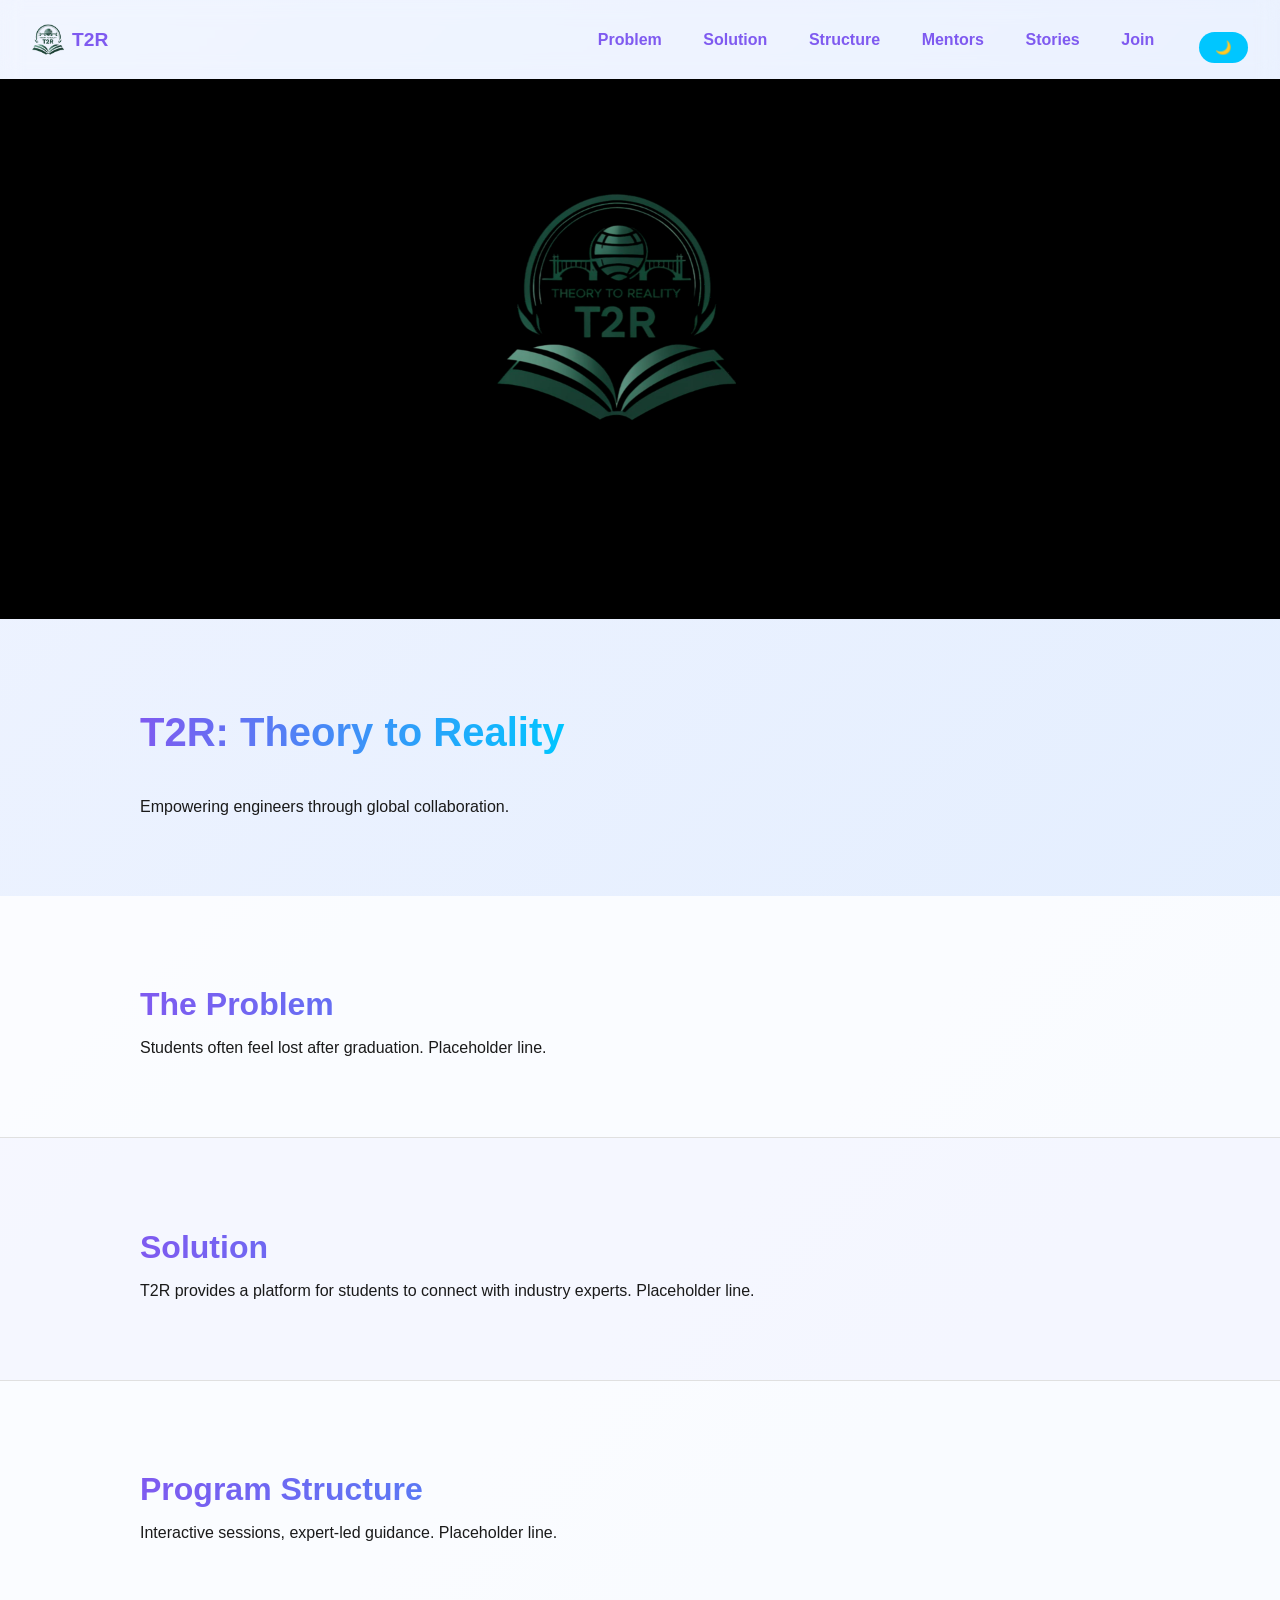
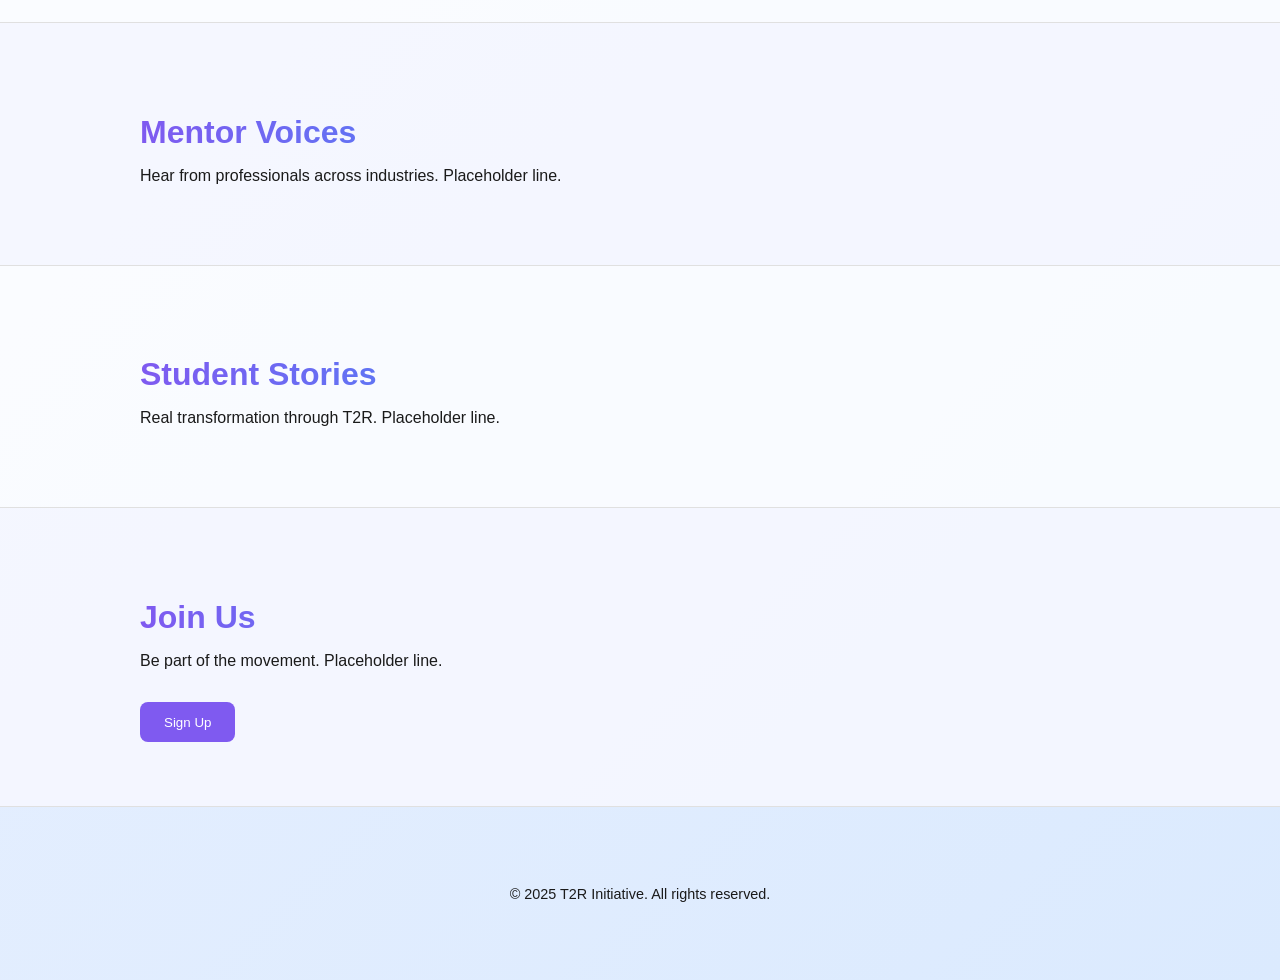
==== index.html @ ae23471e "Add files via upload" ====
<!DOCTYPE html>
<html lang="en">
<head>
  <meta charset="UTF-8" />
  <meta name="viewport" content="width=device-width, initial-scale=1.0" />
  <title>T2R Initiative</title>
  <style>
    :root {
  --bg-light: linear-gradient(135deg, #f0f4ff, #dbeafe);
  --bg-dark: linear-gradient(135deg, #1e1e2f, #2c2c3f);
  --text-light: #1a1a1a;
  --text-dark: #f5f5f5;
  --accent: #7f5af0;
  --nav-bg: rgba(255, 255, 255, 0.1);
  --nav-link: #7f5af0;
  --nav-hover: #00c6ff;
  --underline: 2px solid var(--nav-hover);
}

body {
  margin: 0;
  font-family: 'Segoe UI', sans-serif;
  transition: background 0.5s, color 0.5s;
  background: var(--bg-light);
  color: var(--text-light);
  scroll-behavior: smooth;
}

body.dark {
  background: var(--bg-dark);
  color: var(--text-dark);
  --nav-bg: rgba(30, 30, 47, 0.1);
  --nav-link: #00c6ff;
  --nav-hover: #7f5af0;
}

nav {
  position: sticky;
  top: 0;
  background: var(--nav-bg);
  backdrop-filter: blur(10px);
  z-index: 999;
}

.nav-container {
  display: flex;
  justify-content: space-between;
  align-items: center;
  padding: 1rem 2rem;
}

.logo {
  display: flex;
  align-items: center;
  font-weight: bold;
  color: var(--accent);
  font-size: 1.2rem;
  gap: 0.5rem;
}

.logo-img {
  width: 32px;
  height: auto;
}

/* Show/hide based on theme */
.light-logo {
  display: inline-block;
}

.dark-logo {
  display: none;
}

body.dark .light-logo {
  display: none;
}

body.dark .dark-logo {
  display: inline-block;
}
.hamburger {
  display: none;
  font-size: 1.5rem;
  cursor: pointer;
  color: var(--nav-link);
}

.nav-links {
  display: flex;
  align-items: center;
  gap: 1rem;
}

.nav-links a {
  position: relative;
  text-decoration: none;
  color: var(--nav-link);
  font-weight: bold;
  padding: 0.5rem 0.8rem;
  transition: color 0.3s ease;
}

.nav-links a::after {
  content: "";
  position: absolute;
  left: 0;
  bottom: -4px;
  width: 100%;
  height: 2px;
  background-color: var(--nav-hover);
  transform: scaleX(0);
  transform-origin: left;
  transition: transform 0.3s ease;
}

.nav-links a:hover::after {
  transform: scaleX(1);
}

.nav-links a.active::after {
  transform: scaleX(0.5);
}

#toggle-theme {
  background: var(--nav-hover);
  color: white;
  border: none;
  padding: 0.5rem 1rem;
  border-radius: 20px;
  cursor: pointer;
  margin-left: 1rem;
  font-weight: bold;
}

.carousel {
  position: relative;
  height: 60vh;
  overflow: hidden;
}

.carousel img {
  position: absolute;
  width: 100%;
  height: 100%;
  object-fit: cover;
  opacity: 0;
  transition: opacity 1s ease-in-out;
}

.carousel img.active {
  opacity: 1;
}

header, section, footer {
  padding: 4rem 2rem;
  /*max-width: 1000px;*/
  margin: auto;
  opacity: 0;
  transform: translateY(40px);
  transition: all 0.8s ease;
}

section.visible, header.visible, footer.visible {
  opacity: 1;
  transform: translateY(0);
}

h1 {
  font-size: 2.5rem;
  background: linear-gradient(to right, #7f5af0, #00c6ff);
  -webkit-background-clip: text;
  -webkit-text-fill-color: transparent;
  text-align: center;
}
h2 {
  font-size: 2rem;
  background: linear-gradient(to right, #7f5af0, #00c6ff);
  -webkit-background-clip: text;
  -webkit-text-fill-color: transparent;
  /*text-align: center;*/
  margin-bottom: 1rem;
}
button {
  background: #7f5af0;
  color: white;
  border: none;
  padding: 0.8rem 1.5rem;
  border-radius: 8px;
  cursor: pointer;
  margin-top: 1rem;
}

footer {
  text-align: center;
  font-size: 0.9rem;
}

/* Mobile Styles */
@media (max-width: 600px) {
  h1 {
    font-size: 1.8rem;
  }

  .hamburger {
    display: block;
  }

  .nav-links {
    display: none;
    flex-direction: column;
    background: var(--nav-bg);
    position: absolute;
    top: 60px;
    right: 20px;
    padding: 1rem;
    border-radius: 8px;
    gap: 0.5rem;
    align-items: flex-start;
  }

  .nav-links.show {
    display: flex;
  }

  #toggle-theme {
    margin-top: 0.5rem;
    margin-left: 0;
    width: 100%;
  }
}
.animated-section .section-heading,
.animated-section .section-content {
  opacity: 0;
  transform: translateY(20px);
  transition: opacity 0.6s ease, transform 0.6s ease;
}

.animated-section.visible .section-heading {
  opacity: 1;
  transform: translateY(0);
  transition-delay: 0.2s;
}

.animated-section.visible .section-content {
  opacity: 1;
  transform: translateY(0);
  transition-delay: 0.6s;
}
section:nth-of-type(even) {
  background-color: rgba(249, 249, 255, 0.8); /* light lavender with 80% opacity */
}

section:nth-of-type(odd) {
  background-color: rgba(255, 255, 255, 0.8); /* white with 80% opacity */
}

body.dark section:nth-of-type(even) {
  background-color: rgba(44, 44, 63, 0.8); /* dark lavender with 80% opacity */
}

body.dark section:nth-of-type(odd) {
  background-color: rgba(30, 30, 47, 0.8); /* darker tone with 80% opacity */
}

body.dark section {
  border-bottom: 1px solid rgba(255, 255, 255, 0.2); /* subtle divider line */
}

section {
  width: 100%;
  padding: 4rem 0;
  border-bottom: 1px solid #e0e0e0;
}
.section-inner {
  max-width: 1000px;
  margin: auto;
  padding: 0 2rem;
}

  </style>
</head>
<body>
  <!-- <button id="toggle-theme">🌙</button> -->

<nav>
  <div class="nav-container">
    <div class="logo">
    <img src="images/logo/T2R_logo.png" alt="T2R Logo" class="logo-img light-logo" />
    <img src="images/logo/T2R_logo_dark.png" alt="T2R Logo Dark" class="logo-img dark-logo" />
    T2R
    </div>


    <div class="hamburger" onclick="toggleMenu()">☰</div>
    <div class="nav-links" id="navLinks">
      <a href="#problem">Problem</a>
      <a href="#solution">Solution</a>
      <a href="#structure">Structure</a>
      <a href="#mentors">Mentors</a>
      <a href="#stories">Stories</a>
      <a href="#join">Join</a>
      <button id="toggle-theme">🌙</button>
    </div>
  </div>
</nav>

  <div class="carousel">
    <img src="images/slideshow/img1.png" class="active" />
    <img src="images/slideshow/img2.png" />
    <img src="images/slideshow/img1.png" />
  </div>

<header>
  <div class="section-inner">
    <div style="display: flex; justify-content: space-between; align-items: center;">
      <h1>T2R: Theory to Reality</h1>
    </div>
    <p>Empowering engineers through global collaboration.</p>
    <!-- <button>Learn More</button> -->
  </div>
</header>


<section id="problem" class="animated-section">
  <div class="section-inner">

    <h2 class="section-heading">The Problem</h2>

    <div class="section-content">
      <p>Students often feel lost after graduation. Placeholder line.</p>
    </div>
  </div>
</section>


<section id="solution" class="animated-section">
  <div class="section-inner">
    <h2 class="section-heading">Solution</h2>
    <div class="section-content">
      <p>T2R provides a platform for students to connect with industry experts. Placeholder line.</p>
    </div>
  </div>
</section>

<section id="structure" class="animated-section">
  <div class="section-inner">
    <h2 class="section-heading">Program Structure</h2>
    <div class="section-content">
      <p>Interactive sessions, expert-led guidance. Placeholder line.</p>
    </div>
  </div>
</section>

<section id="mentors" class="animated-section">
  <div class="section-inner">
    <h2 class="section-heading">Mentor Voices</h2>
    <div class="section-content">
      <p>Hear from professionals across industries. Placeholder line.</p>
    </div>
  </div>
</section>


<section id="stories" class="animated-section">
  <div class="section-inner">
    <h2 class="section-heading">Student Stories</h2>
    <div class="section-content">
      <p>Real transformation through T2R. Placeholder line.</p>
    </div>
  </div>
</section>

<section id="join" class="animated-section">
  <div class="section-inner">
    <h2 class="section-heading">Join Us</h2>
    <div class="section-content">
      <p>Be part of the movement. Placeholder line.</p>
      <button>Sign Up</button>
    </div>
  </div>
</section>

  <footer>
    <p>© 2025 T2R Initiative. All rights reserved.</p>
  </footer>

  <script>


  function toggleMenu() {
    const navLinks = document.getElementById('navLinks');
    const hamburger = document.querySelector('.hamburger');

    navLinks.classList.toggle('show');
    hamburger.textContent = navLinks.classList.contains('show') ? '✖' : '☰';
  }

  const toggle = document.getElementById('toggle-theme');
  toggle.onclick = () => {
    document.body.classList.toggle('dark');
    toggle.textContent = document.body.classList.contains('dark') ? '☀️' : '🌙';
  };

  const sections = document.querySelectorAll('section, header, footer');
  const observer = new IntersectionObserver(entries => {
    entries.forEach(entry => {
      if (entry.isIntersecting) entry.target.classList.add('visible');
    });
  }, { threshold: 0.1 });
  sections.forEach(sec => observer.observe(sec));
  
  const images = document.querySelectorAll('.carousel img');
  let index = 0;
  setInterval(() => {
    images[index].classList.remove('active');
    index = (index + 1) % images.length;
    images[index].classList.add('active');
  }, 4000);


const navLinks = document.querySelectorAll('.nav-links a');

window.addEventListener('scroll', () => {
  let current = '';
  sections.forEach(section => {
    const sectionTop = section.offsetTop - 100;
    if (pageYOffset >= sectionTop) {
      current = section.getAttribute('id');
    }
  });

  navLinks.forEach(link => {
    link.classList.remove('active');
    if (link.getAttribute('href') === `#${current}`) {
      link.classList.add('active');
    }
  });
});

  </script>
</body>
</html>
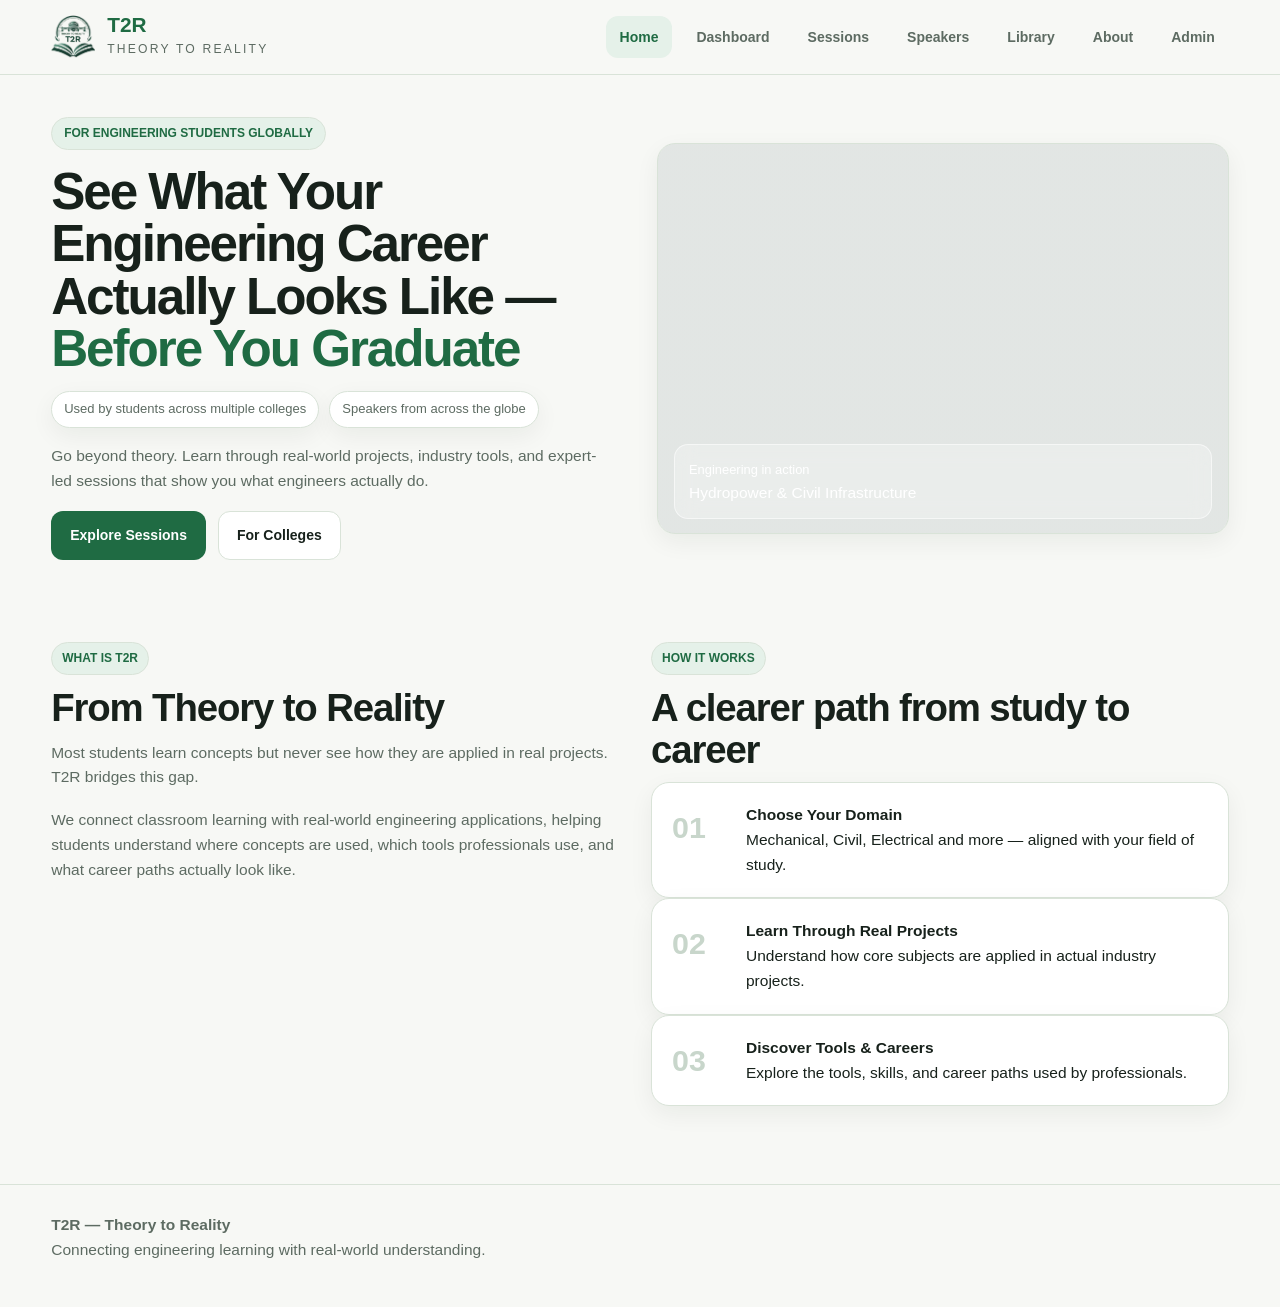
==== commit 2ec97e1c: "pradeep's update" ====
--- a/index.html
+++ b/index.html
@@ -1,443 +1,122 @@
-<!DOCTYPE html>
-<html lang="en">
-<head>
-  <meta charset="UTF-8" />
-  <meta name="viewport" content="width=device-width, initial-scale=1.0" />
-  <title>T2R Initiative</title>
-  <style>
-    :root {
-  --bg-light: linear-gradient(135deg, #f0f4ff, #dbeafe);
-  --bg-dark: linear-gradient(135deg, #1e1e2f, #2c2c3f);
-  --text-light: #1a1a1a;
-  --text-dark: #f5f5f5;
-  --accent: #7f5af0;
-  --nav-bg: rgba(255, 255, 255, 0.1);
-  --nav-link: #7f5af0;
-  --nav-hover: #00c6ff;
-  --underline: 2px solid var(--nav-hover);
-}
-
-body {
-  margin: 0;
-  font-family: 'Segoe UI', sans-serif;
-  transition: background 0.5s, color 0.5s;
-  background: var(--bg-light);
-  color: var(--text-light);
-  scroll-behavior: smooth;
-}
-
-body.dark {
-  background: var(--bg-dark);
-  color: var(--text-dark);
-  --nav-bg: rgba(30, 30, 47, 0.1);
-  --nav-link: #00c6ff;
-  --nav-hover: #7f5af0;
-}
-
-nav {
-  position: sticky;
-  top: 0;
-  background: var(--nav-bg);
-  backdrop-filter: blur(10px);
-  z-index: 999;
-}
-
-.nav-container {
-  display: flex;
-  justify-content: space-between;
-  align-items: center;
-  padding: 1rem 2rem;
-}
-
-.logo {
-  display: flex;
-  align-items: center;
-  font-weight: bold;
-  color: var(--accent);
-  font-size: 1.2rem;
-  gap: 0.5rem;
-}
-
-.logo-img {
-  width: 32px;
-  height: auto;
-}
-
-/* Show/hide based on theme */
-.light-logo {
-  display: inline-block;
-}
-
-.dark-logo {
-  display: none;
-}
-
-body.dark .light-logo {
-  display: none;
-}
-
-body.dark .dark-logo {
-  display: inline-block;
-}
-.hamburger {
-  display: none;
-  font-size: 1.5rem;
-  cursor: pointer;
-  color: var(--nav-link);
-}
-
-.nav-links {
-  display: flex;
-  align-items: center;
-  gap: 1rem;
-}
-
-.nav-links a {
-  position: relative;
-  text-decoration: none;
-  color: var(--nav-link);
-  font-weight: bold;
-  padding: 0.5rem 0.8rem;
-  transition: color 0.3s ease;
-}
-
-.nav-links a::after {
-  content: "";
-  position: absolute;
-  left: 0;
-  bottom: -4px;
-  width: 100%;
-  height: 2px;
-  background-color: var(--nav-hover);
-  transform: scaleX(0);
-  transform-origin: left;
-  transition: transform 0.3s ease;
-}
-
-.nav-links a:hover::after {
-  transform: scaleX(1);
-}
-
-.nav-links a.active::after {
-  transform: scaleX(0.5);
-}
-
-#toggle-theme {
-  background: var(--nav-hover);
-  color: white;
-  border: none;
-  padding: 0.5rem 1rem;
-  border-radius: 20px;
-  cursor: pointer;
-  margin-left: 1rem;
-  font-weight: bold;
-}
-
-.carousel {
-  position: relative;
-  height: 60vh;
-  overflow: hidden;
-}
-
-.carousel img {
-  position: absolute;
-  width: 100%;
-  height: 100%;
-  object-fit: cover;
-  opacity: 0;
-  transition: opacity 1s ease-in-out;
-}
-
-.carousel img.active {
-  opacity: 1;
-}
-
-header, section, footer {
-  padding: 4rem 2rem;
-  /*max-width: 1000px;*/
-  margin: auto;
-  opacity: 0;
-  transform: translateY(40px);
-  transition: all 0.8s ease;
-}
-
-section.visible, header.visible, footer.visible {
-  opacity: 1;
-  transform: translateY(0);
-}
-
-h1 {
-  font-size: 2.5rem;
-  background: linear-gradient(to right, #7f5af0, #00c6ff);
-  -webkit-background-clip: text;
-  -webkit-text-fill-color: transparent;
-  text-align: center;
-}
-h2 {
-  font-size: 2rem;
-  background: linear-gradient(to right, #7f5af0, #00c6ff);
-  -webkit-background-clip: text;
-  -webkit-text-fill-color: transparent;
-  /*text-align: center;*/
-  margin-bottom: 1rem;
-}
-button {
-  background: #7f5af0;
-  color: white;
-  border: none;
-  padding: 0.8rem 1.5rem;
-  border-radius: 8px;
-  cursor: pointer;
-  margin-top: 1rem;
-}
-
-footer {
-  text-align: center;
-  font-size: 0.9rem;
-}
-
-/* Mobile Styles */
-@media (max-width: 600px) {
-  h1 {
-    font-size: 1.8rem;
-  }
-
-  .hamburger {
-    display: block;
-  }
-
-  .nav-links {
-    display: none;
-    flex-direction: column;
-    background: var(--nav-bg);
-    position: absolute;
-    top: 60px;
-    right: 20px;
-    padding: 1rem;
-    border-radius: 8px;
-    gap: 0.5rem;
-    align-items: flex-start;
-  }
-
-  .nav-links.show {
-    display: flex;
-  }
-
-  #toggle-theme {
-    margin-top: 0.5rem;
-    margin-left: 0;
-    width: 100%;
-  }
-}
-.animated-section .section-heading,
-.animated-section .section-content {
-  opacity: 0;
-  transform: translateY(20px);
-  transition: opacity 0.6s ease, transform 0.6s ease;
-}
-
-.animated-section.visible .section-heading {
-  opacity: 1;
-  transform: translateY(0);
-  transition-delay: 0.2s;
-}
-
-.animated-section.visible .section-content {
-  opacity: 1;
-  transform: translateY(0);
-  transition-delay: 0.6s;
-}
-section:nth-of-type(even) {
-  background-color: rgba(249, 249, 255, 0.8); /* light lavender with 80% opacity */
-}
-
-section:nth-of-type(odd) {
-  background-color: rgba(255, 255, 255, 0.8); /* white with 80% opacity */
-}
-
-body.dark section:nth-of-type(even) {
-  background-color: rgba(44, 44, 63, 0.8); /* dark lavender with 80% opacity */
-}
-
-body.dark section:nth-of-type(odd) {
-  background-color: rgba(30, 30, 47, 0.8); /* darker tone with 80% opacity */
-}
-
-body.dark section {
-  border-bottom: 1px solid rgba(255, 255, 255, 0.2); /* subtle divider line */
-}
-
-section {
-  width: 100%;
-  padding: 4rem 0;
-  border-bottom: 1px solid #e0e0e0;
-}
-.section-inner {
-  max-width: 1000px;
-  margin: auto;
-  padding: 0 2rem;
-}
-
-  </style>
-</head>
-<body>
-  <!-- <button id="toggle-theme">🌙</button> -->
-
-<nav>
-  <div class="nav-container">
-    <div class="logo">
-    <img src="images/logo/T2R_logo.png" alt="T2R Logo" class="logo-img light-logo" />
-    <img src="images/logo/T2R_logo_dark.png" alt="T2R Logo Dark" class="logo-img dark-logo" />
-    T2R
-    </div>
-
-
-    <div class="hamburger" onclick="toggleMenu()">☰</div>
-    <div class="nav-links" id="navLinks">
-      <a href="#problem">Problem</a>
-      <a href="#solution">Solution</a>
-      <a href="#structure">Structure</a>
-      <a href="#mentors">Mentors</a>
-      <a href="#stories">Stories</a>
-      <a href="#join">Join</a>
-      <button id="toggle-theme">🌙</button>
-    </div>
-  </div>
-</nav>
-
-  <div class="carousel">
-    <img src="images/slideshow/img1.png" class="active" />
-    <img src="images/slideshow/img2.png" />
-    <img src="images/slideshow/img1.png" />
-  </div>
-
-<header>
-  <div class="section-inner">
-    <div style="display: flex; justify-content: space-between; align-items: center;">
-      <h1>T2R: Theory to Reality</h1>
-    </div>
-    <p>Empowering engineers through global collaboration.</p>
-    <!-- <button>Learn More</button> -->
-  </div>
-</header>
-
-
-<section id="problem" class="animated-section">
-  <div class="section-inner">
-
-    <h2 class="section-heading">The Problem</h2>
-
-    <div class="section-content">
-      <p>Students often feel lost after graduation. Placeholder line.</p>
-    </div>
-  </div>
-</section>
-
-
-<section id="solution" class="animated-section">
-  <div class="section-inner">
-    <h2 class="section-heading">Solution</h2>
-    <div class="section-content">
-      <p>T2R provides a platform for students to connect with industry experts. Placeholder line.</p>
-    </div>
-  </div>
-</section>
-
-<section id="structure" class="animated-section">
-  <div class="section-inner">
-    <h2 class="section-heading">Program Structure</h2>
-    <div class="section-content">
-      <p>Interactive sessions, expert-led guidance. Placeholder line.</p>
-    </div>
-  </div>
-</section>
-
-<section id="mentors" class="animated-section">
-  <div class="section-inner">
-    <h2 class="section-heading">Mentor Voices</h2>
-    <div class="section-content">
-      <p>Hear from professionals across industries. Placeholder line.</p>
-    </div>
-  </div>
-</section>
-
-
-<section id="stories" class="animated-section">
-  <div class="section-inner">
-    <h2 class="section-heading">Student Stories</h2>
-    <div class="section-content">
-      <p>Real transformation through T2R. Placeholder line.</p>
-    </div>
-  </div>
-</section>
-
-<section id="join" class="animated-section">
-  <div class="section-inner">
-    <h2 class="section-heading">Join Us</h2>
-    <div class="section-content">
-      <p>Be part of the movement. Placeholder line.</p>
-      <button>Sign Up</button>
-    </div>
-  </div>
-</section>
-
-  <footer>
-    <p>© 2025 T2R Initiative. All rights reserved.</p>
-  </footer>
-
-  <script>
-
-
-  function toggleMenu() {
-    const navLinks = document.getElementById('navLinks');
-    const hamburger = document.querySelector('.hamburger');
-
-    navLinks.classList.toggle('show');
-    hamburger.textContent = navLinks.classList.contains('show') ? '✖' : '☰';
-  }
-
-  const toggle = document.getElementById('toggle-theme');
-  toggle.onclick = () => {
-    document.body.classList.toggle('dark');
-    toggle.textContent = document.body.classList.contains('dark') ? '☀️' : '🌙';
-  };
-
-  const sections = document.querySelectorAll('section, header, footer');
-  const observer = new IntersectionObserver(entries => {
-    entries.forEach(entry => {
-      if (entry.isIntersecting) entry.target.classList.add('visible');
-    });
-  }, { threshold: 0.1 });
-  sections.forEach(sec => observer.observe(sec));
-  
-  const images = document.querySelectorAll('.carousel img');
-  let index = 0;
-  setInterval(() => {
-    images[index].classList.remove('active');
-    index = (index + 1) % images.length;
-    images[index].classList.add('active');
-  }, 4000);
-
-
-const navLinks = document.querySelectorAll('.nav-links a');
-
-window.addEventListener('scroll', () => {
-  let current = '';
-  sections.forEach(section => {
-    const sectionTop = section.offsetTop - 100;
-    if (pageYOffset >= sectionTop) {
-      current = section.getAttribute('id');
-    }
-  });
-
-  navLinks.forEach(link => {
-    link.classList.remove('active');
-    if (link.getAttribute('href') === `#${current}`) {
-      link.classList.add('active');
-    }
-  });
-});
-
-  </script>
-</body>
-</html>
+<!DOCTYPE html>
+<html lang="en">
+<head>
+  <meta charset="UTF-8" />
+  <meta name="viewport" content="width=device-width, initial-scale=1.0" />
+  <title>T2R | Home</title>
+  <link rel="stylesheet" href="css/style.css" />
+</head>
+<body>
+  <header class="site-header">
+    <div class="container nav">
+      <a href="index.html" class="brand">
+        <img src="assets/logo.png" alt="T2R Logo" class="logo" />
+        <div class="brand-text">
+          <strong>T2R</strong>
+          <span>Theory to Reality</span>
+        </div>
+      </a>
+
+      <nav class="nav-links">
+        <a href="index.html">Home</a>
+        <a href="dashboard.html">Dashboard</a>
+        <a href="sessions.html">Sessions</a>
+        <a href="speakers.html">Speakers</a>
+        <a href="library.html">Library</a>
+        <a href="about.html">About</a>
+        <a href="admin.html">Admin</a>
+      </nav>
+    </div>
+  </header>
+
+  <main>
+    <section class="hero">
+      <div class="container hero-grid">
+        <div>
+          <div class="eyebrow">For engineering students globally</div>
+          <h1>
+            See What Your Engineering Career Actually Looks Like —
+            <span class="green">Before You Graduate</span>
+          </h1>
+
+          <div class="badges">
+            <div class="badge">Used by students across multiple colleges</div>
+            <div class="badge">Speakers from across the globe</div>
+          </div>
+
+          <p>
+            Go beyond theory. Learn through real-world projects, industry tools, and expert-led sessions that show you what engineers actually do.
+          </p>
+
+          <div class="buttons">
+            <a href="sessions.html" class="btn btn-primary">Explore Sessions</a>
+            <a href="about.html" class="btn btn-secondary">For Colleges</a>
+          </div>
+        </div>
+
+        <div class="card hero-card">
+          <div class="hero-image" style="background-image: linear-gradient(rgba(18,48,32,0.12), rgba(18,48,32,0.12)), url('assets/hero.jpg');">
+            <div class="hero-overlay">
+              <small>Engineering in action</small><br />
+              Hydropower & Civil Infrastructure
+            </div>
+          </div>
+        </div>
+      </div>
+    </section>
+
+    <section class="page-section">
+      <div class="container grid-2">
+        <div>
+          <div class="section-label">What is T2R</div>
+          <h2 class="section-title">From Theory to Reality</h2>
+          <p class="section-copy">
+            Most students learn concepts but never see how they are applied in real projects. T2R bridges this gap.
+          </p>
+          <p class="section-copy">
+            We connect classroom learning with real-world engineering applications, helping students understand where concepts are used, which tools professionals use, and what career paths actually look like.
+          </p>
+        </div>
+
+        <div>
+          <div class="section-label">How it Works</div>
+          <h2 class="section-title">A clearer path from study to career</h2>
+
+          <div class="card process-card">
+            <div class="process-no">01</div>
+            <div>
+              <strong>Choose Your Domain</strong><br />
+              Mechanical, Civil, Electrical and more — aligned with your field of study.
+            </div>
+          </div>
+
+          <div class="card process-card">
+            <div class="process-no">02</div>
+            <div>
+              <strong>Learn Through Real Projects</strong><br />
+              Understand how core subjects are applied in actual industry projects.
+            </div>
+          </div>
+
+          <div class="card process-card">
+            <div class="process-no">03</div>
+            <div>
+              <strong>Discover Tools & Careers</strong><br />
+              Explore the tools, skills, and career paths used by professionals.
+            </div>
+          </div>
+        </div>
+      </div>
+    </section>
+  </main>
+
+  <footer class="footer">
+    <div class="container">
+      <strong>T2R — Theory to Reality</strong><br />
+      Connecting engineering learning with real-world understanding.
+    </div>
+  </footer>
+
+  <script src="js/script.js"></script>
+</body>
+</html>
--- a/css/style.css
+++ b/css/style.css
@@ -0,0 +1,318 @@
+:root {
+  --bg: #f7f8f5;
+  --surface: #ffffff;
+  --surface-soft: #f1f5ef;
+  --border: #d9e3d8;
+  --text: #17211b;
+  --text-soft: #5d6b62;
+  --green: #1f6b43;
+  --green-dark: #155235;
+  --green-soft: #e5f1e9;
+  --shadow: 0 8px 24px rgba(18, 39, 25, 0.06);
+  --max: 1180px;
+  --radius: 18px;
+}
+
+* {
+  box-sizing: border-box;
+}
+
+html {
+  scroll-behavior: smooth;
+}
+
+body {
+  margin: 0;
+  font-family: Inter, Arial, sans-serif;
+  background: var(--bg);
+  color: var(--text);
+  font-size: 15.5px;
+  line-height: 1.6;
+}
+
+a {
+  text-decoration: none;
+  color: inherit;
+}
+
+img {
+  max-width: 100%;
+  display: block;
+}
+
+.container {
+  width: min(92%, var(--max));
+  margin: 0 auto;
+}
+
+.site-header {
+  position: sticky;
+  top: 0;
+  z-index: 100;
+  background: rgba(247, 248, 245, 0.95);
+  backdrop-filter: blur(10px);
+  border-bottom: 1px solid var(--border);
+}
+
+.nav {
+  min-height: 74px;
+  display: flex;
+  align-items: center;
+  justify-content: space-between;
+  gap: 20px;
+}
+
+.brand {
+  display: flex;
+  align-items: center;
+  gap: 12px;
+}
+
+.logo {
+  height: 44px;
+  width: auto;
+  object-fit: contain;
+}
+
+.brand-text strong {
+  display: block;
+  color: var(--green);
+  font-size: 1.3rem;
+  line-height: 1;
+}
+
+.brand-text span {
+  display: block;
+  color: var(--text-soft);
+  font-size: 0.76rem;
+  letter-spacing: 0.18em;
+  text-transform: uppercase;
+  margin-top: 4px;
+}
+
+.nav-links {
+  display: flex;
+  gap: 10px;
+  flex-wrap: wrap;
+}
+
+.nav-links a {
+  padding: 10px 14px;
+  border-radius: 12px;
+  color: var(--text-soft);
+  font-size: 14px;
+  font-weight: 600;
+}
+
+.nav-links a:hover,
+.nav-links a.active {
+  background: var(--green-soft);
+  color: var(--green);
+}
+
+.page-section {
+  padding: 54px 0;
+}
+
+.hero {
+  padding: 42px 0 28px;
+}
+
+.hero-grid {
+  display: grid;
+  grid-template-columns: 1fr 1fr;
+  gap: 34px;
+  align-items: center;
+}
+
+.eyebrow {
+  display: inline-block;
+  background: var(--green-soft);
+  color: var(--green);
+  border: 1px solid var(--border);
+  padding: 6px 12px;
+  border-radius: 999px;
+  font-size: 12px;
+  font-weight: 700;
+  text-transform: uppercase;
+  margin-bottom: 16px;
+}
+
+.hero h1 {
+  font-size: clamp(2.3rem, 4vw, 3.8rem);
+  line-height: 1.02;
+  letter-spacing: -0.04em;
+  margin: 0 0 16px;
+}
+
+.hero h1 .green {
+  color: var(--green);
+}
+
+.hero p {
+  color: var(--text-soft);
+  max-width: 560px;
+  margin: 0 0 18px;
+}
+
+.badges {
+  display: flex;
+  flex-wrap: wrap;
+  gap: 10px;
+  margin: 16px 0;
+}
+
+.badge {
+  background: var(--surface);
+  border: 1px solid var(--border);
+  color: var(--text-soft);
+  border-radius: 999px;
+  padding: 7px 12px;
+  font-size: 13px;
+  box-shadow: var(--shadow);
+}
+
+.buttons {
+  display: flex;
+  gap: 12px;
+  flex-wrap: wrap;
+  margin-top: 12px;
+}
+
+.btn {
+  display: inline-flex;
+  align-items: center;
+  justify-content: center;
+  padding: 12px 18px;
+  border-radius: 12px;
+  font-size: 14px;
+  font-weight: 700;
+  border: 1px solid transparent;
+}
+
+.btn-primary {
+  background: var(--green);
+  color: white;
+}
+
+.btn-primary:hover {
+  background: var(--green-dark);
+}
+
+.btn-secondary {
+  background: var(--surface);
+  color: var(--text);
+  border-color: var(--border);
+}
+
+.card {
+  background: var(--surface);
+  border: 1px solid var(--border);
+  border-radius: var(--radius);
+  box-shadow: var(--shadow);
+}
+
+.hero-card {
+  overflow: hidden;
+}
+
+.hero-image {
+  position: relative;
+  aspect-ratio: 1.2 / 0.82;
+  background-size: cover;
+  background-position: center;
+}
+
+.hero-overlay {
+  position: absolute;
+  left: 16px;
+  right: 16px;
+  bottom: 14px;
+  padding: 12px 14px;
+  border-radius: 14px;
+  background: rgba(255,255,255,0.28);
+  border: 1px solid rgba(255,255,255,0.55);
+  backdrop-filter: blur(10px);
+  color: white;
+}
+
+.section-label {
+  display: inline-block;
+  background: var(--green-soft);
+  color: var(--green);
+  border: 1px solid var(--border);
+  border-radius: 999px;
+  padding: 6px 10px;
+  font-size: 12px;
+  font-weight: 800;
+  text-transform: uppercase;
+  margin-bottom: 12px;
+}
+
+.section-title {
+  font-size: clamp(1.8rem, 3vw, 2.8rem);
+  line-height: 1.08;
+  letter-spacing: -0.03em;
+  margin: 0 0 12px;
+}
+
+.section-copy {
+  color: var(--text-soft);
+  margin: 0 0 18px;
+}
+
+.grid-2 {
+  display: grid;
+  grid-template-columns: 1fr 1fr;
+  gap: 22px;
+}
+
+.grid-3 {
+  display: grid;
+  grid-template-columns: repeat(3, 1fr);
+  gap: 18px;
+}
+
+.info-card,
+.process-card,
+.speaker-card,
+.resource-card {
+  padding: 20px;
+}
+
+.process-card {
+  display: grid;
+  grid-template-columns: 60px 1fr;
+  gap: 14px;
+}
+
+.process-no {
+  font-size: 1.9rem;
+  font-weight: 800;
+  color: #c8d6cb;
+}
+
+.footer {
+  padding: 28px 0 44px;
+  border-top: 1px solid var(--border);
+  color: var(--text-soft);
+  margin-top: 24px;
+}
+
+@media (max-width: 900px) {
+  .hero-grid,
+  .grid-2,
+  .grid-3 {
+    grid-template-columns: 1fr;
+  }
+
+  .nav {
+    flex-direction: column;
+    align-items: flex-start;
+    padding: 12px 0;
+  }
+
+  .nav-links {
+    width: 100%;
+  }
+}
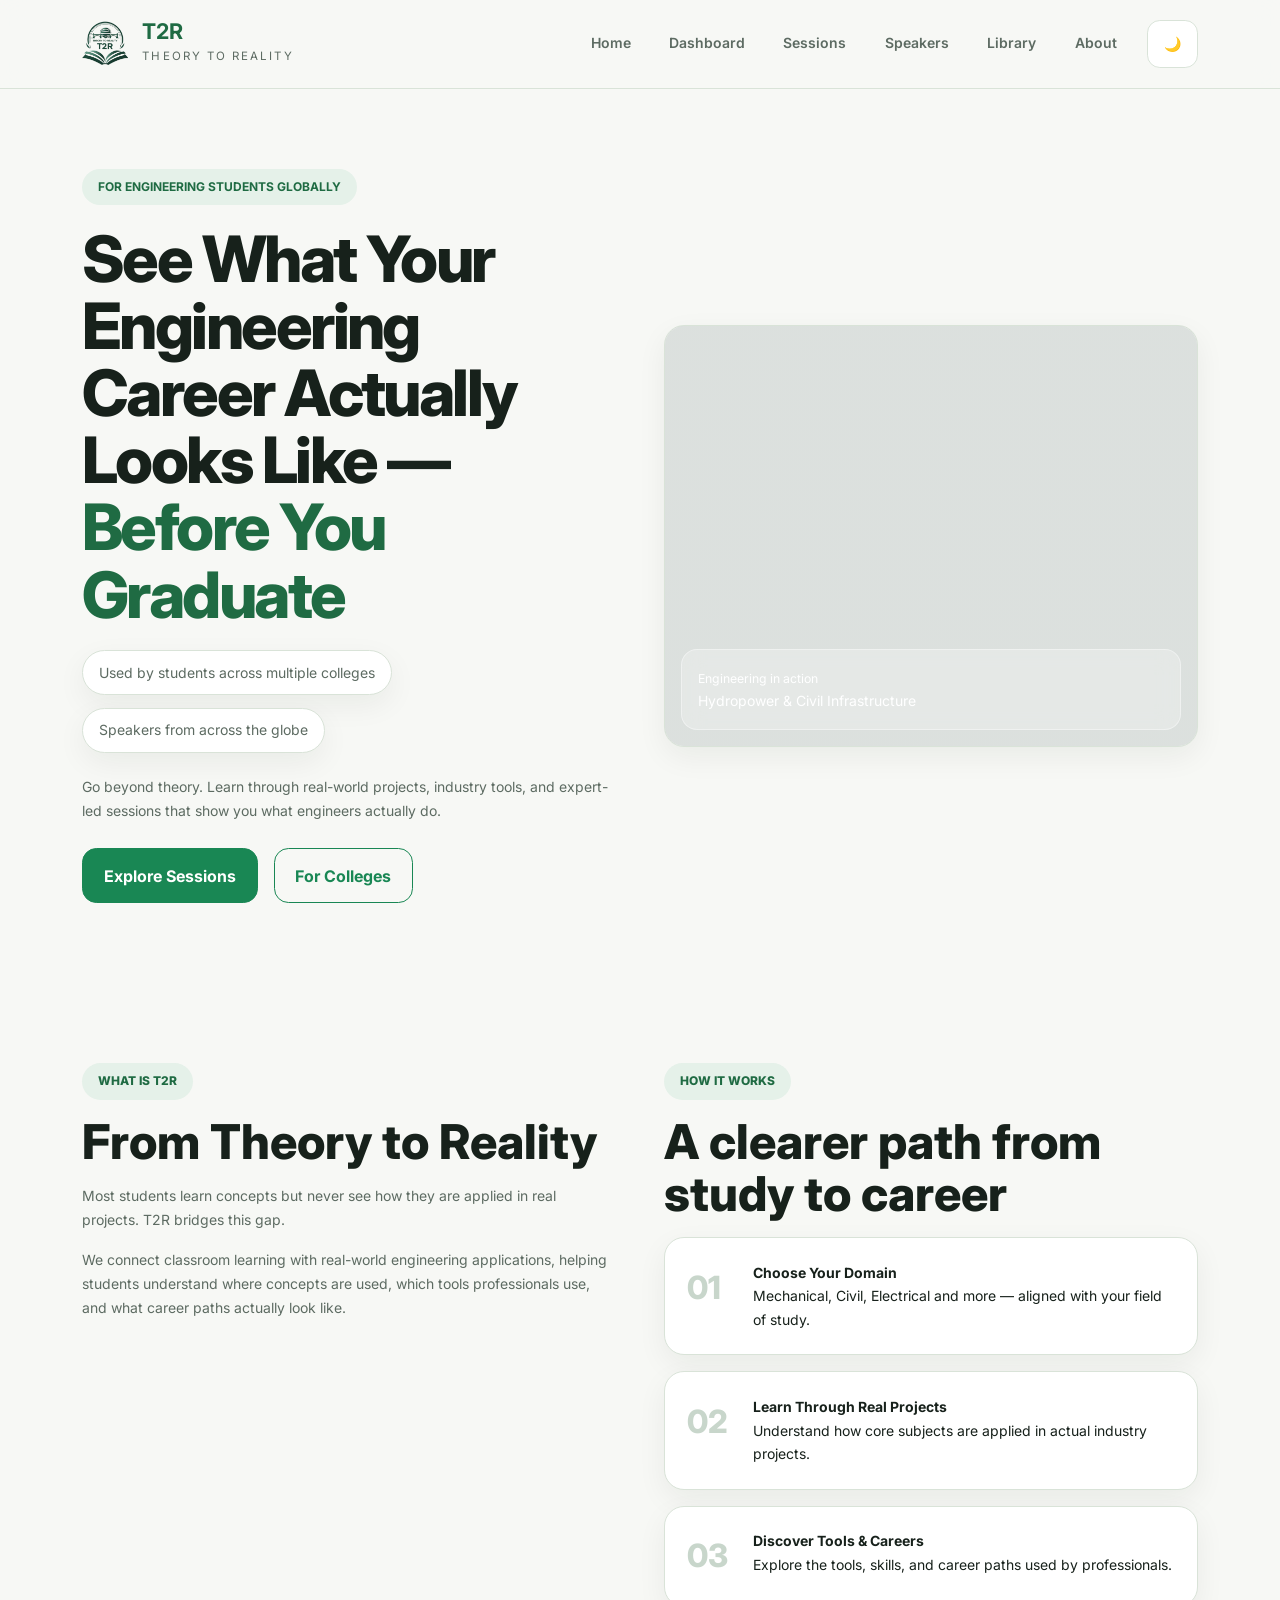
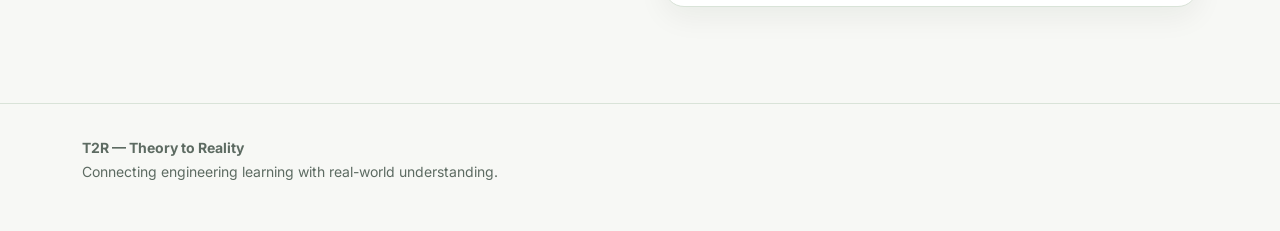
==== commit c90b6fd4: "added bootstrap and dark mode" ====
--- a/index.html
+++ b/index.html
@@ -1,122 +1,289 @@
 <!DOCTYPE html>
 <html lang="en">
+
 <head>
+
   <meta charset="UTF-8" />
-  <meta name="viewport" content="width=device-width, initial-scale=1.0" />
+
+  <meta
+    name="viewport"
+    content="width=device-width, initial-scale=1.0"
+  />
+
   <title>T2R | Home</title>
+
+  <!-- Bootstrap -->
+  <link
+    href="https://cdn.jsdelivr.net/npm/bootstrap@5.3.3/dist/css/bootstrap.min.css"
+    rel="stylesheet"
+  />
+
+  <!-- Google Fonts -->
+  <link rel="preconnect" href="https://fonts.googleapis.com" />
+
+  <link
+    rel="preconnect"
+    href="https://fonts.gstatic.com"
+    crossorigin
+  />
+
+  <link
+    href="https://fonts.googleapis.com/css2?family=Inter:wght@400;500;600;700;800&display=swap"
+    rel="stylesheet"
+  />
+
+  <!-- Custom CSS -->
   <link rel="stylesheet" href="css/style.css" />
+
 </head>
+
 <body>
-  <header class="site-header">
-    <div class="container nav">
-      <a href="index.html" class="brand">
-        <img src="assets/logo.png" alt="T2R Logo" class="logo" />
-        <div class="brand-text">
-          <strong>T2R</strong>
-          <span>Theory to Reality</span>
-        </div>
-      </a>
-
-      <nav class="nav-links">
-        <a href="index.html">Home</a>
-        <a href="dashboard.html">Dashboard</a>
-        <a href="sessions.html">Sessions</a>
-        <a href="speakers.html">Speakers</a>
-        <a href="library.html">Library</a>
-        <a href="about.html">About</a>
-        <a href="admin.html">Admin</a>
-      </nav>
+
+  <!-- HEADER COMPONENT -->
+  <div id="header-placeholder"></div>
+
+  <!-- HERO -->
+  <section class="hero-section">
+
+    <div class="container">
+
+      <div class="row align-items-center g-5">
+
+        <!-- LEFT -->
+        <div class="col-lg-6">
+
+          <div class="eyebrow">
+            For engineering students globally
+          </div>
+
+          <h1 class="hero-title">
+            See What Your Engineering Career
+            Actually Looks Like —
+            <span>Before You Graduate</span>
+          </h1>
+
+          <div class="badges">
+
+            <div class="badge-custom">
+              Used by students across multiple colleges
+            </div>
+
+            <div class="badge-custom">
+              Speakers from across the globe
+            </div>
+
+          </div>
+
+          <p class="hero-text">
+
+            Go beyond theory.
+
+            Learn through real-world projects,
+            industry tools, and expert-led sessions
+            that show you what engineers actually do.
+
+          </p>
+
+          <div class="hero-buttons">
+
+            <a
+              href="sessions.html"
+              class="btn btn-success btn-custom"
+            >
+              Explore Sessions
+            </a>
+
+            <a
+              href="about.html"
+              class="btn btn-outline-success btn-custom"
+            >
+              For Colleges
+            </a>
+
+          </div>
+
+        </div>
+
+        <!-- RIGHT -->
+        <div class="col-lg-6">
+
+          <div class="hero-card">
+
+            <div
+              class="hero-image"
+              style="
+                background-image:
+                linear-gradient(
+                  rgba(18,48,32,0.15),
+                  rgba(18,48,32,0.15)
+                ),
+                url('assets/hero.jpg');
+              "
+            >
+
+              <div class="hero-overlay">
+
+                <small>
+                  Engineering in action
+                </small>
+
+                <br />
+
+                Hydropower & Civil Infrastructure
+
+              </div>
+
+            </div>
+
+          </div>
+
+        </div>
+
+      </div>
+
     </div>
-  </header>
-
-  <main>
-    <section class="hero">
-      <div class="container hero-grid">
-        <div>
-          <div class="eyebrow">For engineering students globally</div>
-          <h1>
-            See What Your Engineering Career Actually Looks Like —
-            <span class="green">Before You Graduate</span>
-          </h1>
-
-          <div class="badges">
-            <div class="badge">Used by students across multiple colleges</div>
-            <div class="badge">Speakers from across the globe</div>
-          </div>
-
-          <p>
-            Go beyond theory. Learn through real-world projects, industry tools, and expert-led sessions that show you what engineers actually do.
+
+  </section>
+
+  <!-- ABOUT -->
+  <section class="page-section">
+
+    <div class="container">
+
+      <div class="row g-5">
+
+        <!-- LEFT -->
+        <div class="col-lg-6">
+
+          <div class="section-label">
+            What is T2R
+          </div>
+
+          <h2 class="section-title">
+            From Theory to Reality
+          </h2>
+
+          <p class="section-copy">
+
+            Most students learn concepts
+            but never see how they are applied
+            in real projects.
+
+            T2R bridges this gap.
+
           </p>
 
-          <div class="buttons">
-            <a href="sessions.html" class="btn btn-primary">Explore Sessions</a>
-            <a href="about.html" class="btn btn-secondary">For Colleges</a>
-          </div>
-        </div>
-
-        <div class="card hero-card">
-          <div class="hero-image" style="background-image: linear-gradient(rgba(18,48,32,0.12), rgba(18,48,32,0.12)), url('assets/hero.jpg');">
-            <div class="hero-overlay">
-              <small>Engineering in action</small><br />
-              Hydropower & Civil Infrastructure
-            </div>
-          </div>
-        </div>
+          <p class="section-copy">
+
+            We connect classroom learning
+            with real-world engineering applications,
+            helping students understand where concepts
+            are used, which tools professionals use,
+            and what career paths actually look like.
+
+          </p>
+
+        </div>
+
+        <!-- RIGHT -->
+        <div class="col-lg-6">
+
+          <div class="section-label">
+            How it Works
+          </div>
+
+          <h2 class="section-title">
+            A clearer path from study to career
+          </h2>
+
+          <!-- CARD -->
+          <div class="card-custom process-card">
+
+            <div class="process-no">
+              01
+            </div>
+
+            <div>
+
+              <strong>
+                Choose Your Domain
+              </strong>
+
+              <br />
+
+              Mechanical, Civil, Electrical
+              and more — aligned with
+              your field of study.
+
+            </div>
+
+          </div>
+
+          <!-- CARD -->
+          <div class="card-custom process-card">
+
+            <div class="process-no">
+              02
+            </div>
+
+            <div>
+
+              <strong>
+                Learn Through Real Projects
+              </strong>
+
+              <br />
+
+              Understand how core subjects
+              are applied in actual
+              industry projects.
+
+            </div>
+
+          </div>
+
+          <!-- CARD -->
+          <div class="card-custom process-card">
+
+            <div class="process-no">
+              03
+            </div>
+
+            <div>
+
+              <strong>
+                Discover Tools & Careers
+              </strong>
+
+              <br />
+
+              Explore the tools, skills,
+              and career paths used
+              by professionals.
+
+            </div>
+
+          </div>
+
+        </div>
+
       </div>
-    </section>
-
-    <section class="page-section">
-      <div class="container grid-2">
-        <div>
-          <div class="section-label">What is T2R</div>
-          <h2 class="section-title">From Theory to Reality</h2>
-          <p class="section-copy">
-            Most students learn concepts but never see how they are applied in real projects. T2R bridges this gap.
-          </p>
-          <p class="section-copy">
-            We connect classroom learning with real-world engineering applications, helping students understand where concepts are used, which tools professionals use, and what career paths actually look like.
-          </p>
-        </div>
-
-        <div>
-          <div class="section-label">How it Works</div>
-          <h2 class="section-title">A clearer path from study to career</h2>
-
-          <div class="card process-card">
-            <div class="process-no">01</div>
-            <div>
-              <strong>Choose Your Domain</strong><br />
-              Mechanical, Civil, Electrical and more — aligned with your field of study.
-            </div>
-          </div>
-
-          <div class="card process-card">
-            <div class="process-no">02</div>
-            <div>
-              <strong>Learn Through Real Projects</strong><br />
-              Understand how core subjects are applied in actual industry projects.
-            </div>
-          </div>
-
-          <div class="card process-card">
-            <div class="process-no">03</div>
-            <div>
-              <strong>Discover Tools & Careers</strong><br />
-              Explore the tools, skills, and career paths used by professionals.
-            </div>
-          </div>
-        </div>
-      </div>
-    </section>
-  </main>
-
-  <footer class="footer">
-    <div class="container">
-      <strong>T2R — Theory to Reality</strong><br />
-      Connecting engineering learning with real-world understanding.
+
     </div>
-  </footer>
-
+
+  </section>
+
+  <!-- FOOTER COMPONENT -->
+  <div id="footer-placeholder"></div>
+
+  <!-- Bootstrap -->
+  <script src="https://cdn.jsdelivr.net/npm/bootstrap@5.3.3/dist/js/bootstrap.bundle.min.js"></script>
+
+  <!-- Load Components -->
+  <script src="js/include.js"></script>
+
+  <!-- Main JS -->
   <script src="js/script.js"></script>
+
 </body>
-</html>
+</html>
--- a/css/style.css
+++ b/css/style.css
@@ -1,17 +1,43 @@
 :root {
+
   --bg: #f7f8f5;
   --surface: #ffffff;
   --surface-soft: #f1f5ef;
+
   --border: #d9e3d8;
+
   --text: #17211b;
   --text-soft: #5d6b62;
+
   --green: #1f6b43;
   --green-dark: #155235;
+
   --green-soft: #e5f1e9;
-  --shadow: 0 8px 24px rgba(18, 39, 25, 0.06);
-  --max: 1180px;
-  --radius: 18px;
-}
+
+  --shadow: 0 10px 30px rgba(18, 39, 25, 0.06);
+
+  --radius: 1.25rem;
+}
+
+/* DARK MODE */
+
+body.dark-mode {
+
+  --bg: #0f1411;
+  --surface: #17201a;
+  --surface-soft: #1e2a22;
+
+  --border: #26352b;
+
+  --text: #f3f5f2;
+  --text-soft: #a7b1aa;
+
+  --green-soft: #1e3a29;
+
+  --shadow: 0 10px 30px rgba(0,0,0,0.25);
+}
+
+/* GLOBAL */
 
 * {
   box-sizing: border-box;
@@ -22,17 +48,26 @@
 }
 
 body {
+
   margin: 0;
-  font-family: Inter, Arial, sans-serif;
+
+  font-family: "Inter", sans-serif;
+
   background: var(--bg);
+
   color: var(--text);
-  font-size: 15.5px;
-  line-height: 1.6;
+
+  line-height: 1.7;
+
+  font-size: clamp(14px, 1vw, 16px);
+
+  transition:
+    background 0.3s ease,
+    color 0.3s ease;
 }
 
 a {
   text-decoration: none;
-  color: inherit;
 }
 
 img {
@@ -40,279 +75,383 @@
   display: block;
 }
 
-.container {
-  width: min(92%, var(--max));
-  margin: 0 auto;
-}
+/* HEADER */
 
 .site-header {
+
   position: sticky;
+
   top: 0;
-  z-index: 100;
-  background: rgba(247, 248, 245, 0.95);
+
+  z-index: 1000;
+
+  backdrop-filter: blur(12px);
+
+  background: rgba(247,248,245,0.9);
+
+  border-bottom: 1px solid var(--border);
+}
+
+body.dark-mode .site-header {
+  background: rgba(15,20,17,0.85);
+}
+
+.navbar {
+  padding: 1rem 0;
+}
+
+.brand {
+
+  display: flex;
+
+  align-items: center;
+
+  gap: 0.9rem;
+}
+
+.logo {
+  height: 46px;
+}
+
+.brand-text strong {
+
+  display: block;
+
+  color: var(--green);
+
+  font-size: 1.35rem;
+
+  line-height: 1;
+}
+
+.brand-text span {
+
+  display: block;
+
+  font-size: 0.72rem;
+
+  text-transform: uppercase;
+
+  letter-spacing: 0.18em;
+
+  color: var(--text-soft);
+
+  margin-top: 0.3rem;
+}
+
+/* NAV */
+
+.nav-links {
+  gap: 0.4rem;
+}
+
+.nav-link {
+
+  color: var(--text-soft);
+
+  font-weight: 600;
+
+  border-radius: 0.8rem;
+
+  padding: 0.7rem 1rem !important;
+
+  transition: 0.25s ease;
+}
+
+.nav-link:hover,
+.nav-link.active {
+
+  background: var(--green-soft);
+
+  color: var(--green) !important;
+}
+
+/* THEME BUTTON */
+
+.theme-btn {
+
+  border: none;
+
+  background: var(--surface);
+
+  color: var(--text);
+
+  border-radius: 0.8rem;
+
+  padding: 0.7rem 1rem;
+
+  margin-left: 0.5rem;
+
+  cursor: pointer;
+
+  border: 1px solid var(--border);
+}
+
+/* HERO */
+
+.hero-section {
+  padding: 5rem 0;
+}
+
+.eyebrow {
+
+  display: inline-block;
+
+  background: var(--green-soft);
+
+  color: var(--green);
+
+  border-radius: 999px;
+
+  padding: 0.5rem 1rem;
+
+  font-size: 0.75rem;
+
+  font-weight: 700;
+
+  text-transform: uppercase;
+
+  margin-bottom: 1.2rem;
+}
+
+.hero-title {
+
+  font-size: clamp(2.3rem, 5vw, 5rem);
+
+  line-height: 1.05;
+
+  letter-spacing: -0.04em;
+
+  margin-bottom: 1.4rem;
+
+  font-weight: 800;
+}
+
+.hero-title span {
+  color: var(--green);
+}
+
+.hero-text {
+
+  color: var(--text-soft);
+
+  max-width: 38rem;
+
+  margin-bottom: 1.6rem;
+}
+
+/* BADGES */
+
+.badges {
+
+  display: flex;
+
+  flex-wrap: wrap;
+
+  gap: 0.8rem;
+
+  margin-bottom: 1.4rem;
+}
+
+.badge-custom {
+
+  background: var(--surface);
+
+  border: 1px solid var(--border);
+
+  padding: 0.6rem 1rem;
+
+  border-radius: 999px;
+
+  color: var(--text-soft);
+
+  box-shadow: var(--shadow);
+}
+
+/* BUTTONS */
+
+.hero-buttons {
+
+  display: flex;
+
+  flex-wrap: wrap;
+
+  gap: 1rem;
+}
+
+.btn-custom {
+
+  padding: 0.9rem 1.3rem;
+
+  border-radius: 0.9rem;
+
+  font-weight: 700;
+}
+
+/* HERO CARD */
+
+.hero-card {
+
+  overflow: hidden;
+
+  border-radius: var(--radius);
+
+  background: var(--surface);
+
+  box-shadow: var(--shadow);
+
+  border: 1px solid var(--border);
+}
+
+.hero-image {
+
+  min-height: 420px;
+
+  background-size: cover;
+
+  background-position: center;
+
+  position: relative;
+}
+
+.hero-overlay {
+
+  position: absolute;
+
+  left: 1rem;
+
+  right: 1rem;
+
+  bottom: 1rem;
+
+  background: rgba(255,255,255,0.25);
+
+  border: 1px solid rgba(255,255,255,0.4);
+
   backdrop-filter: blur(10px);
-  border-bottom: 1px solid var(--border);
-}
-
-.nav {
-  min-height: 74px;
+
+  color: white;
+
+  padding: 1rem;
+
+  border-radius: 1rem;
+}
+
+/* SECTIONS */
+
+.page-section {
+  padding: 5rem 0;
+}
+
+.section-label {
+
+  display: inline-block;
+
+  background: var(--green-soft);
+
+  color: var(--green);
+
+  padding: 0.5rem 1rem;
+
+  border-radius: 999px;
+
+  text-transform: uppercase;
+
+  font-size: 0.75rem;
+
+  font-weight: 800;
+
+  margin-bottom: 1rem;
+}
+
+.section-title {
+
+  font-size: clamp(1.8rem, 4vw, 3rem);
+
+  line-height: 1.1;
+
+  margin-bottom: 1rem;
+
+  font-weight: 800;
+}
+
+.section-copy {
+
+  color: var(--text-soft);
+
+  margin-bottom: 1rem;
+}
+
+/* CARDS */
+
+.card-custom {
+
+  background: var(--surface);
+
+  border: 1px solid var(--border);
+
+  border-radius: var(--radius);
+
+  padding: 1.4rem;
+
+  box-shadow: var(--shadow);
+
+  margin-bottom: 1rem;
+}
+
+.process-card {
+
   display: flex;
-  align-items: center;
-  justify-content: space-between;
-  gap: 20px;
-}
-
-.brand {
-  display: flex;
-  align-items: center;
-  gap: 12px;
-}
-
-.logo {
-  height: 44px;
-  width: auto;
-  object-fit: contain;
-}
-
-.brand-text strong {
-  display: block;
-  color: var(--green);
-  font-size: 1.3rem;
-  line-height: 1;
-}
-
-.brand-text span {
-  display: block;
-  color: var(--text-soft);
-  font-size: 0.76rem;
-  letter-spacing: 0.18em;
-  text-transform: uppercase;
-  margin-top: 4px;
-}
-
-.nav-links {
-  display: flex;
-  gap: 10px;
-  flex-wrap: wrap;
-}
-
-.nav-links a {
-  padding: 10px 14px;
-  border-radius: 12px;
-  color: var(--text-soft);
-  font-size: 14px;
-  font-weight: 600;
-}
-
-.nav-links a:hover,
-.nav-links a.active {
-  background: var(--green-soft);
-  color: var(--green);
-}
-
-.page-section {
-  padding: 54px 0;
-}
-
-.hero {
-  padding: 42px 0 28px;
-}
-
-.hero-grid {
-  display: grid;
-  grid-template-columns: 1fr 1fr;
-  gap: 34px;
-  align-items: center;
-}
-
-.eyebrow {
-  display: inline-block;
-  background: var(--green-soft);
-  color: var(--green);
-  border: 1px solid var(--border);
-  padding: 6px 12px;
-  border-radius: 999px;
-  font-size: 12px;
-  font-weight: 700;
-  text-transform: uppercase;
-  margin-bottom: 16px;
-}
-
-.hero h1 {
-  font-size: clamp(2.3rem, 4vw, 3.8rem);
-  line-height: 1.02;
-  letter-spacing: -0.04em;
-  margin: 0 0 16px;
-}
-
-.hero h1 .green {
-  color: var(--green);
-}
-
-.hero p {
-  color: var(--text-soft);
-  max-width: 560px;
-  margin: 0 0 18px;
-}
-
-.badges {
-  display: flex;
-  flex-wrap: wrap;
-  gap: 10px;
-  margin: 16px 0;
-}
-
-.badge {
-  background: var(--surface);
-  border: 1px solid var(--border);
-  color: var(--text-soft);
-  border-radius: 999px;
-  padding: 7px 12px;
-  font-size: 13px;
-  box-shadow: var(--shadow);
-}
-
-.buttons {
-  display: flex;
-  gap: 12px;
-  flex-wrap: wrap;
-  margin-top: 12px;
-}
-
-.btn {
-  display: inline-flex;
-  align-items: center;
-  justify-content: center;
-  padding: 12px 18px;
-  border-radius: 12px;
-  font-size: 14px;
-  font-weight: 700;
-  border: 1px solid transparent;
-}
-
-.btn-primary {
-  background: var(--green);
-  color: white;
-}
-
-.btn-primary:hover {
-  background: var(--green-dark);
-}
-
-.btn-secondary {
-  background: var(--surface);
-  color: var(--text);
-  border-color: var(--border);
-}
-
-.card {
-  background: var(--surface);
-  border: 1px solid var(--border);
-  border-radius: var(--radius);
-  box-shadow: var(--shadow);
-}
-
-.hero-card {
-  overflow: hidden;
-}
-
-.hero-image {
-  position: relative;
-  aspect-ratio: 1.2 / 0.82;
-  background-size: cover;
-  background-position: center;
-}
-
-.hero-overlay {
-  position: absolute;
-  left: 16px;
-  right: 16px;
-  bottom: 14px;
-  padding: 12px 14px;
-  border-radius: 14px;
-  background: rgba(255,255,255,0.28);
-  border: 1px solid rgba(255,255,255,0.55);
-  backdrop-filter: blur(10px);
-  color: white;
-}
-
-.section-label {
-  display: inline-block;
-  background: var(--green-soft);
-  color: var(--green);
-  border: 1px solid var(--border);
-  border-radius: 999px;
-  padding: 6px 10px;
-  font-size: 12px;
+
+  align-items: flex-start;
+
+  gap: 1rem;
+}
+
+.process-no {
+
+  font-size: 2rem;
+
   font-weight: 800;
-  text-transform: uppercase;
-  margin-bottom: 12px;
-}
-
-.section-title {
-  font-size: clamp(1.8rem, 3vw, 2.8rem);
-  line-height: 1.08;
-  letter-spacing: -0.03em;
-  margin: 0 0 12px;
-}
-
-.section-copy {
-  color: var(--text-soft);
-  margin: 0 0 18px;
-}
-
-.grid-2 {
-  display: grid;
-  grid-template-columns: 1fr 1fr;
-  gap: 22px;
-}
-
-.grid-3 {
-  display: grid;
-  grid-template-columns: repeat(3, 1fr);
-  gap: 18px;
-}
-
-.info-card,
-.process-card,
-.speaker-card,
-.resource-card {
-  padding: 20px;
-}
-
-.process-card {
-  display: grid;
-  grid-template-columns: 60px 1fr;
-  gap: 14px;
-}
-
-.process-no {
-  font-size: 1.9rem;
-  font-weight: 800;
+
   color: #c8d6cb;
-}
+
+  min-width: 50px;
+}
+
+/* FOOTER */
 
 .footer {
-  padding: 28px 0 44px;
+
   border-top: 1px solid var(--border);
-  color: var(--text-soft);
-  margin-top: 24px;
-}
-
-@media (max-width: 900px) {
-  .hero-grid,
-  .grid-2,
-  .grid-3 {
-    grid-template-columns: 1fr;
+
+  padding: 2rem 0 3rem;
+
+  color: var(--text-soft);
+}
+
+/* MOBILE */
+
+@media (max-width: 991px) {
+
+  .navbar-collapse {
+    margin-top: 1rem;
   }
 
-  .nav {
-    flex-direction: column;
-    align-items: flex-start;
-    padding: 12px 0;
+  .nav-links {
+    gap: 0.2rem;
   }
 
-  .nav-links {
-    width: 100%;
+  .theme-btn {
+    margin-top: 0.5rem;
+    width: fit-content;
   }
-}
+
+  .hero-section {
+    padding: 3rem 0;
+  }
+
+  .hero-image {
+    min-height: 320px;
+  }
+}
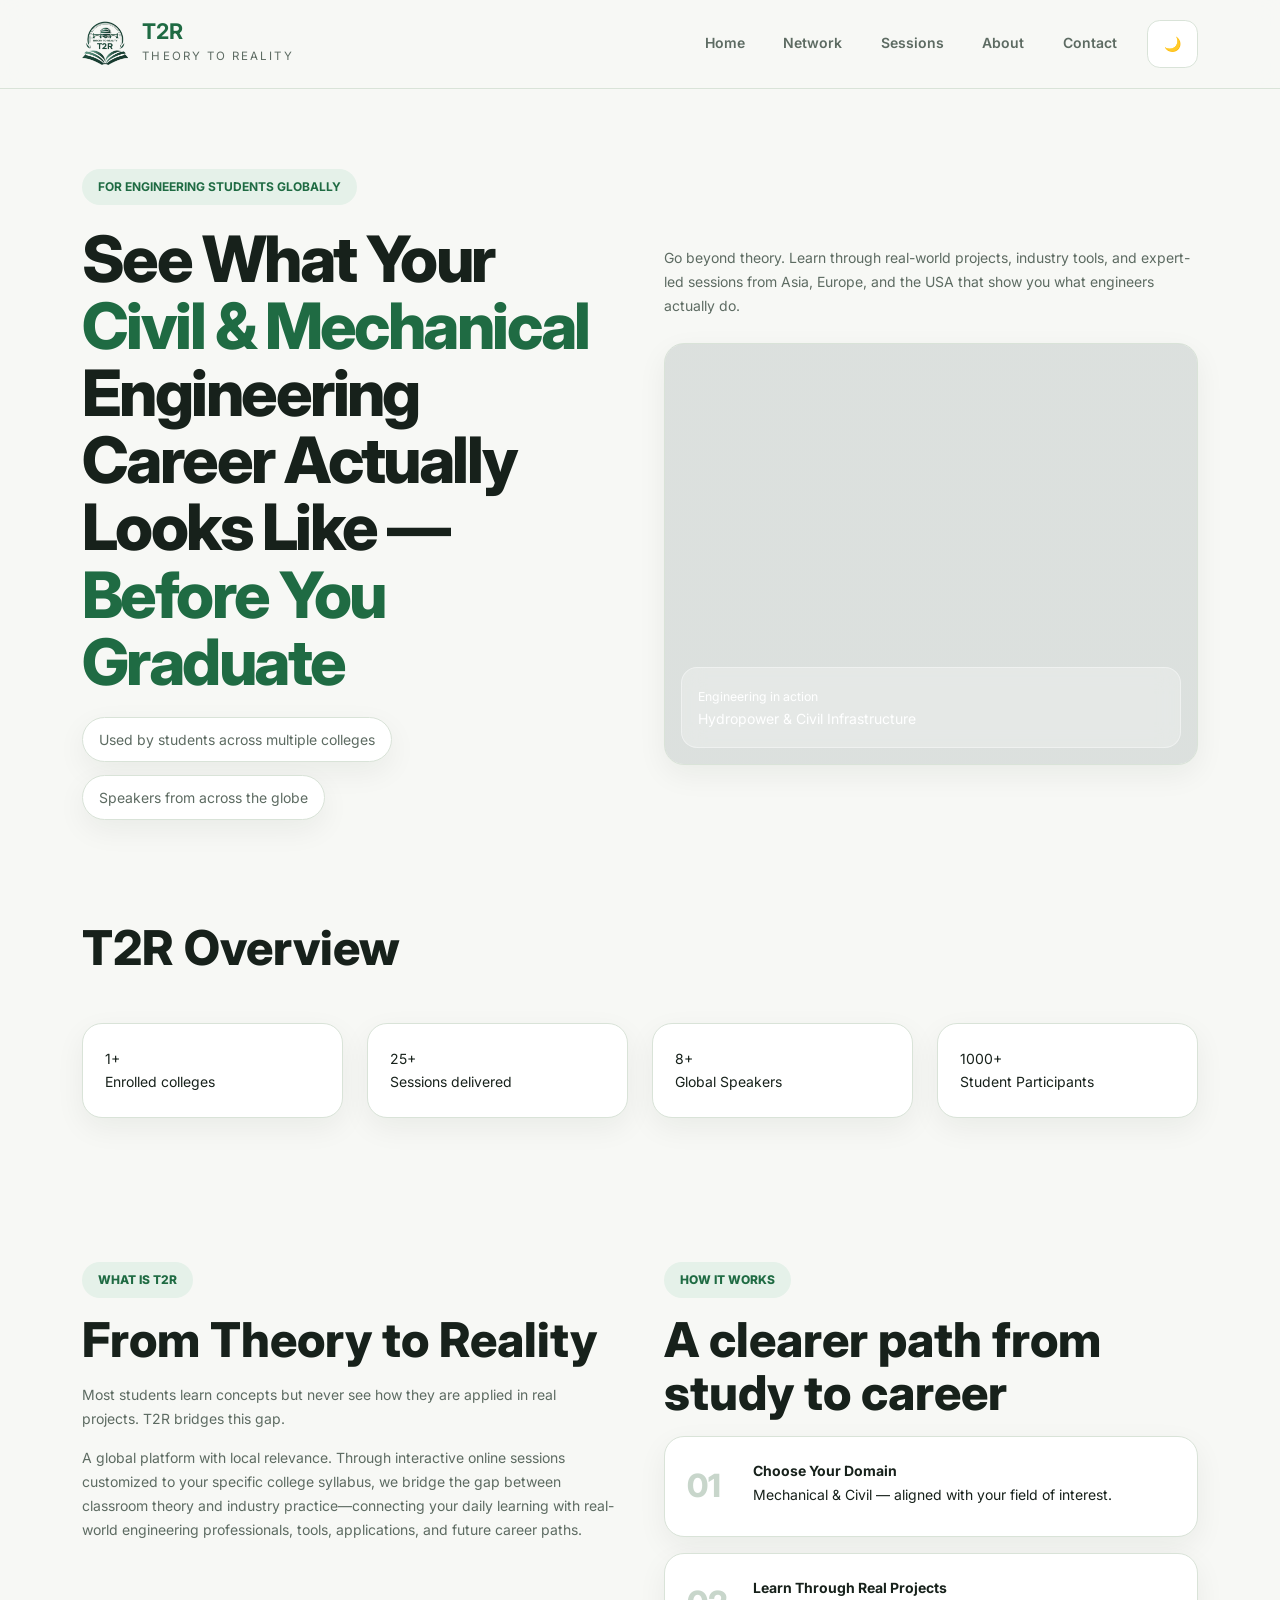
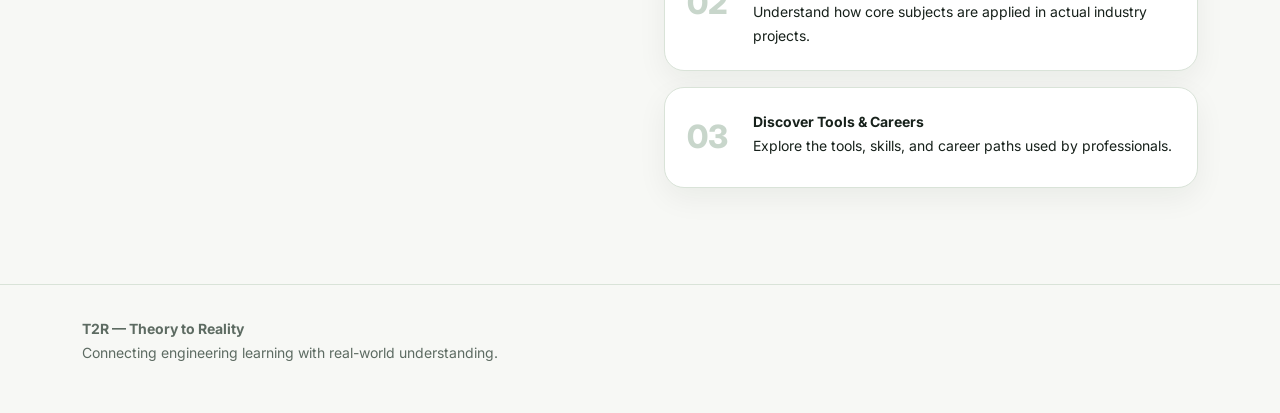
==== commit 601b6b50: "structural updates" ====
--- a/index.html
+++ b/index.html
@@ -45,6 +45,8 @@
   <!-- HERO -->
   <section class="hero-section">
 
+
+
     <div class="container">
 
       <div class="row align-items-center g-5">
@@ -57,7 +59,7 @@
           </div>
 
           <h1 class="hero-title">
-            See What Your Engineering Career
+            See What Your <span>Civil & Mechanical</span> Engineering Career
             Actually Looks Like —
             <span>Before You Graduate</span>
           </h1>
@@ -74,7 +76,7 @@
 
           </div>
 
-          <p class="hero-text">
+          <!-- <p class="hero-text">
 
             Go beyond theory.
 
@@ -82,9 +84,9 @@
             industry tools, and expert-led sessions
             that show you what engineers actually do.
 
-          </p>
-
-          <div class="hero-buttons">
+          </p> -->
+
+          <!-- <div class="hero-buttons">
 
             <a
               href="sessions.html"
@@ -100,13 +102,21 @@
               For Colleges
             </a>
 
-          </div>
+          </div> -->
 
         </div>
 
         <!-- RIGHT -->
         <div class="col-lg-6">
-
+          <p class="hero-text">
+
+            Go beyond theory.
+
+            Learn through real-world projects,
+            industry tools, and expert-led sessions from Asia, Europe, and the USA 
+            that show you what engineers actually do.
+
+          </p>
           <div class="hero-card">
 
             <div
@@ -145,6 +155,109 @@
 
   </section>
 
+
+
+    <div class="container">
+
+      <!-- PAGE HEADER -->
+     <div class="mb-5">
+        <!-- <div class="section-label">
+          Sessions
+        </div> -->
+        <h1 class="section-title">
+          T2R Overview
+        </h1>
+
+        <!-- <p class="section-copy">
+
+          Use this page to showcase
+          key highlights, featured sessions,
+          student benefits, upcoming programs,
+          and the latest updates across T2R.
+
+        </p> -->
+
+      </div>
+
+      <!-- STATS -->
+      <div class="row g-4 mb-5">
+
+
+        <div class="col-md-6 col-xl-3">
+
+          <div class="card-custom dashboard-stat">
+
+            <div class="dashboard-number">
+              1+
+            </div>
+
+            <div class="dashboard-label">
+              Enrolled colleges
+            </div>
+
+          </div>
+
+        </div> 
+        
+        <div class="col-md-6 col-xl-3">
+
+          <div class="card-custom dashboard-stat">
+
+            <div class="dashboard-number">
+              25+
+            </div>
+
+            <div class="dashboard-label">
+              Sessions delivered
+            </div>
+
+          </div>
+
+        </div>
+
+
+        <div class="col-md-6 col-xl-3">
+
+          <div class="card-custom dashboard-stat">
+
+            <div class="dashboard-number">
+              8+
+            </div>
+
+            <div class="dashboard-label">
+              Global Speakers
+            </div>
+
+          </div>
+
+        </div>
+
+        <div class="col-md-6 col-xl-3">
+
+          <div class="card-custom dashboard-stat">
+
+            <div class="dashboard-number">
+              1000+
+            </div>
+
+            <div class="dashboard-label">
+              Student Participants
+            </div>
+
+          </div>
+
+        </div>
+
+      </div>
+
+
+
+    </div>
+
+
+
+
+
   <!-- ABOUT -->
   <section class="page-section">
 
@@ -175,11 +288,11 @@
 
           <p class="section-copy">
 
-            We connect classroom learning
-            with real-world engineering applications,
-            helping students understand where concepts
-            are used, which tools professionals use,
-            and what career paths actually look like.
+            A global platform with local relevance. 
+            Through interactive online sessions customized to your specific college syllabus, 
+            we bridge the gap between classroom theory and industry practice—connecting your 
+            daily learning with real-world engineering professionals, tools, applications, 
+            and future career paths.
 
           </p>
 
@@ -211,9 +324,8 @@
 
               <br />
 
-              Mechanical, Civil, Electrical
-              and more — aligned with
-              your field of study.
+              Mechanical & Civil — aligned with
+              your field of interest.
 
             </div>
 
